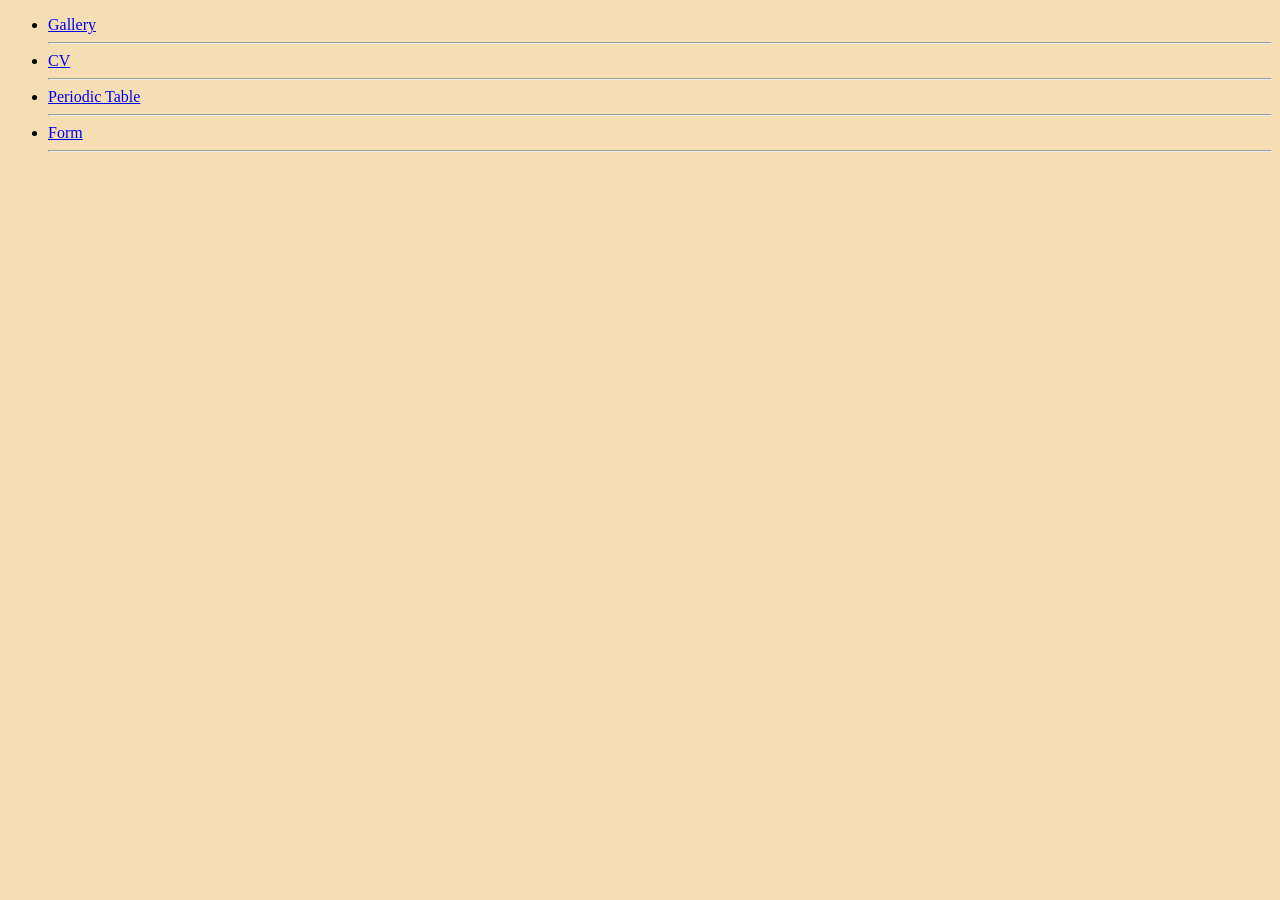
==== index.html @ 0cf28ab3 "assignment" ====
<!DOCTYPE html>
<html lang="en">
<head>
    <meta charset="UTF-8">
    <meta name="viewport" content="width=device-width, initial-scale=1.0">
    <title>Assignment</title>
</head>
<body bgcolor="wheat">
    <ul>

        <li><a href="../Gallery/index.html">Gallery</a></li> <hr>
        <li><a href="../CV/index.html">CV</a></li> <hr>
        <li><a href="../periodic table/index.html">Periodic Table</a></li><hr>
        <li><a href="../form/index.html">Form</a></li><hr>
    </ul>
</body>
</html>
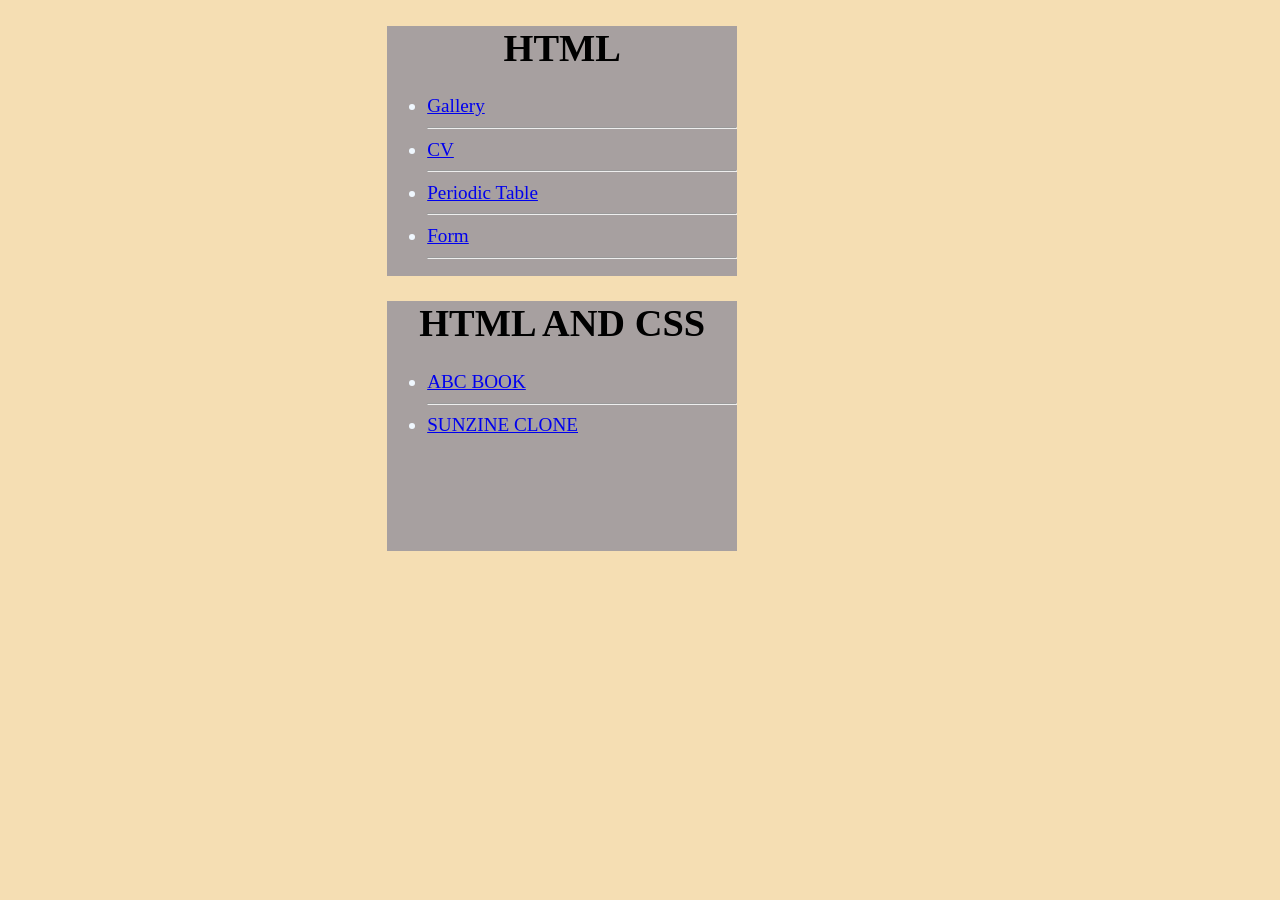
==== commit 3c9c7941: "change in file" ====
--- a/index.html
+++ b/index.html
@@ -4,14 +4,52 @@
     <meta charset="UTF-8">
     <meta name="viewport" content="width=device-width, initial-scale=1.0">
     <title>Assignment</title>
+    <style type="text/css">
+        .html{
+            height: 250px;
+            width: 350px;
+            box-shadow: 2px solid rgb(182, 99, 99);
+            background-color: rgb(167, 160, 160);
+            color: aliceblue;
+            font-size: larger;justify-content: center;
+            margin-top: 20px;
+            margin-left: 30%;
+
+        }
+        .css{
+            height: 250px;
+            width: 350px;
+            box-shadow: 2px solid rgb(27, 23, 23);
+            background-color: rgb(167, 160, 160);
+            color: aliceblue;
+            font-size: larger;
+            margin-left: 30%;
+        } 
+        H1{
+            color: black;
+            text-align: center;
+
+        }
+    </style>
 </head>
 <body bgcolor="wheat">
-    <ul>
+    <div class="main" ></div>
+    <div class="html">
+        <h1>HTML</h1>
+        <ul>
 
-        <li><a href="../Gallery/index.html">Gallery</a></li> <hr>
-        <li><a href="../CV/index.html">CV</a></li> <hr>
-        <li><a href="../periodic table/index.html">Periodic Table</a></li><hr>
-        <li><a href="../form/index.html">Form</a></li><hr>
-    </ul>
+            <li><a href="./Gallery/gallery.html">Gallery</a></li> <hr>
+            <li><a href="./CV/cv.html">CV</a></li> <hr>
+            <li><a href="./periodic table/perodictable.html">Periodic Table</a></li><hr>
+            <li><a href="./form/form.html">Form</a></li><hr>
+        </ul>
+    </div>
+    <div class="css">
+      <H1>HTML AND CSS</H1>  
+        <ul>
+            <li><a href="./ABC-Book/book.html">ABC BOOK</a></li><HR></HR>
+            <li><a href="./sunzine clone/sunzine.html">SUNZINE CLONE</a></li>
+        </ul>
+    </div>
 </body>
 </html>
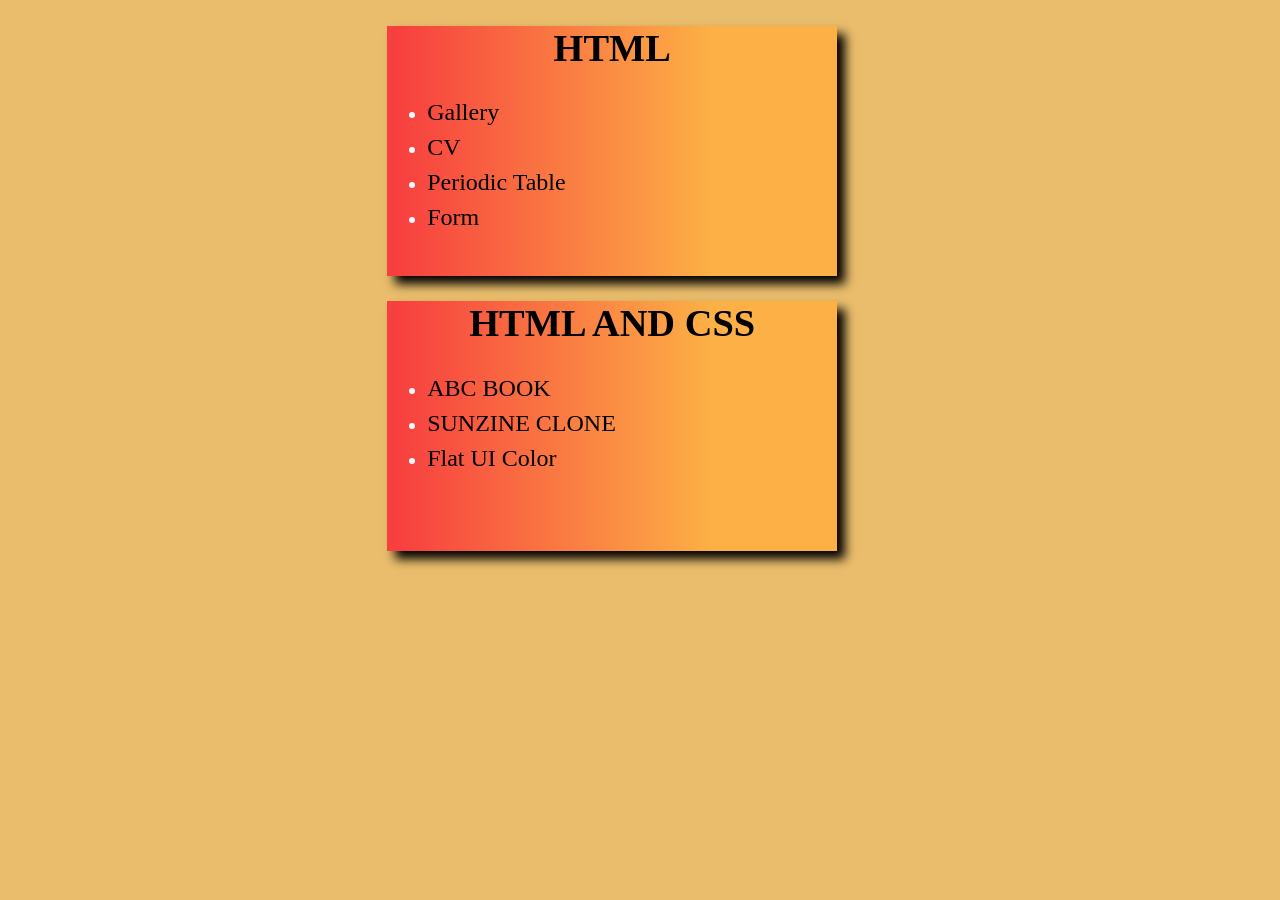
==== commit aade858c: "changing" ====
--- a/index.html
+++ b/index.html
@@ -5,51 +5,71 @@
     <meta name="viewport" content="width=device-width, initial-scale=1.0">
     <title>Assignment</title>
     <style type="text/css">
+        
+        
+        body{
+            background-color: rgb(233, 189, 108);
+        }
         .html{
             height: 250px;
-            width: 350px;
+            width: 450px;
             box-shadow: 2px solid rgb(182, 99, 99);
-            background-color: rgb(167, 160, 160);
+            background: linear-gradient(90deg, rgba(247,63,63,1) 2%, rgba(252,176,69,1) 72%);
             color: aliceblue;
             font-size: larger;justify-content: center;
             margin-top: 20px;
             margin-left: 30%;
+            box-shadow:8px 8px 10px black;
+
 
         }
         .css{
             height: 250px;
-            width: 350px;
-            box-shadow: 2px solid rgb(27, 23, 23);
-            background-color: rgb(167, 160, 160);
+            width: 450px;
+            box-shadow:8px 8px 10px black;
+            background: linear-gradient(90deg, rgba(247,63,63,1) 2%, rgba(252,176,69,1) 72%);
             color: aliceblue;
             font-size: larger;
             margin-left: 30%;
+           
         } 
         H1{
             color: black;
             text-align: center;
 
         }
+        a{
+            text-decoration: none;
+            color: black;
+            font-size: 24px;
+            line-height: 35px;
+            transition: 0.3s ease all;
+        }
+        a:hover{
+            font-size: 32px;
+        }
     </style>
 </head>
-<body bgcolor="wheat">
-    <div class="main" ></div>
+<body>
+    <div class="main" >
     <div class="html">
         <h1>HTML</h1>
         <ul>
 
-            <li><a href="./Gallery/gallery.html">Gallery</a></li> <hr>
-            <li><a href="./CV/cv.html">CV</a></li> <hr>
-            <li><a href="./periodic table/perodictable.html">Periodic Table</a></li><hr>
-            <li><a href="./form/form.html">Form</a></li><hr>
+            <li><a href="./Gallery/gallery.html">Gallery</a></li> 
+            <li><a href="./CV/cv.html">CV</a></li> 
+            <li><a href="./periodic table/perodictable.html">Periodic Table</a></li>
+            <li><a href="./form/form.html">Form</a></li>
         </ul>
     </div>
     <div class="css">
       <H1>HTML AND CSS</H1>  
         <ul>
-            <li><a href="./ABC-Book/book.html">ABC BOOK</a></li><HR></HR>
+            <li><a href="./ABC-Book/book.html">ABC BOOK</a></li>
             <li><a href="./sunzine clone/sunzine.html">SUNZINE CLONE</a></li>
+            <li><a href="./flat ui color/">Flat UI Color</a></li>
         </ul>
     </div>
+</div>
 </body>
 </html>
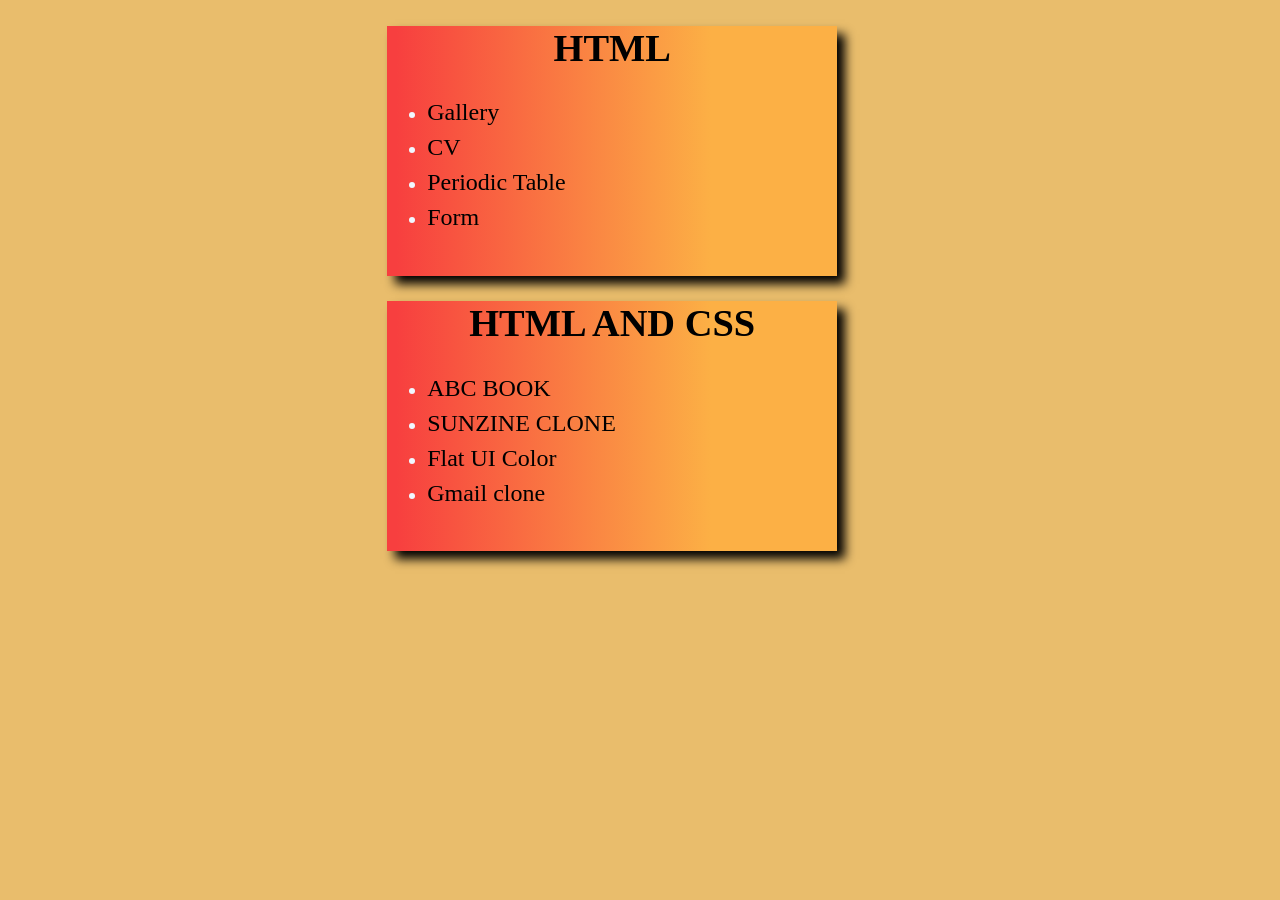
==== commit a6075ef8: "changing" ====
--- a/index.html
+++ b/index.html
@@ -66,8 +66,9 @@
       <H1>HTML AND CSS</H1>  
         <ul>
             <li><a href="./ABC-Book/book.html">ABC BOOK</a></li>
-            <li><a href="./sunzine clone/sunzine.html">SUNZINE CLONE</a></li>
+            <li><a href="./sunzine/sunzine.html">SUNZINE CLONE</a></li>
             <li><a href="./flat ui color/">Flat UI Color</a></li>
+            <li><a href="./Gmail clone/gmail.html">Gmail clone</a></li>
         </ul>
     </div>
 </div>
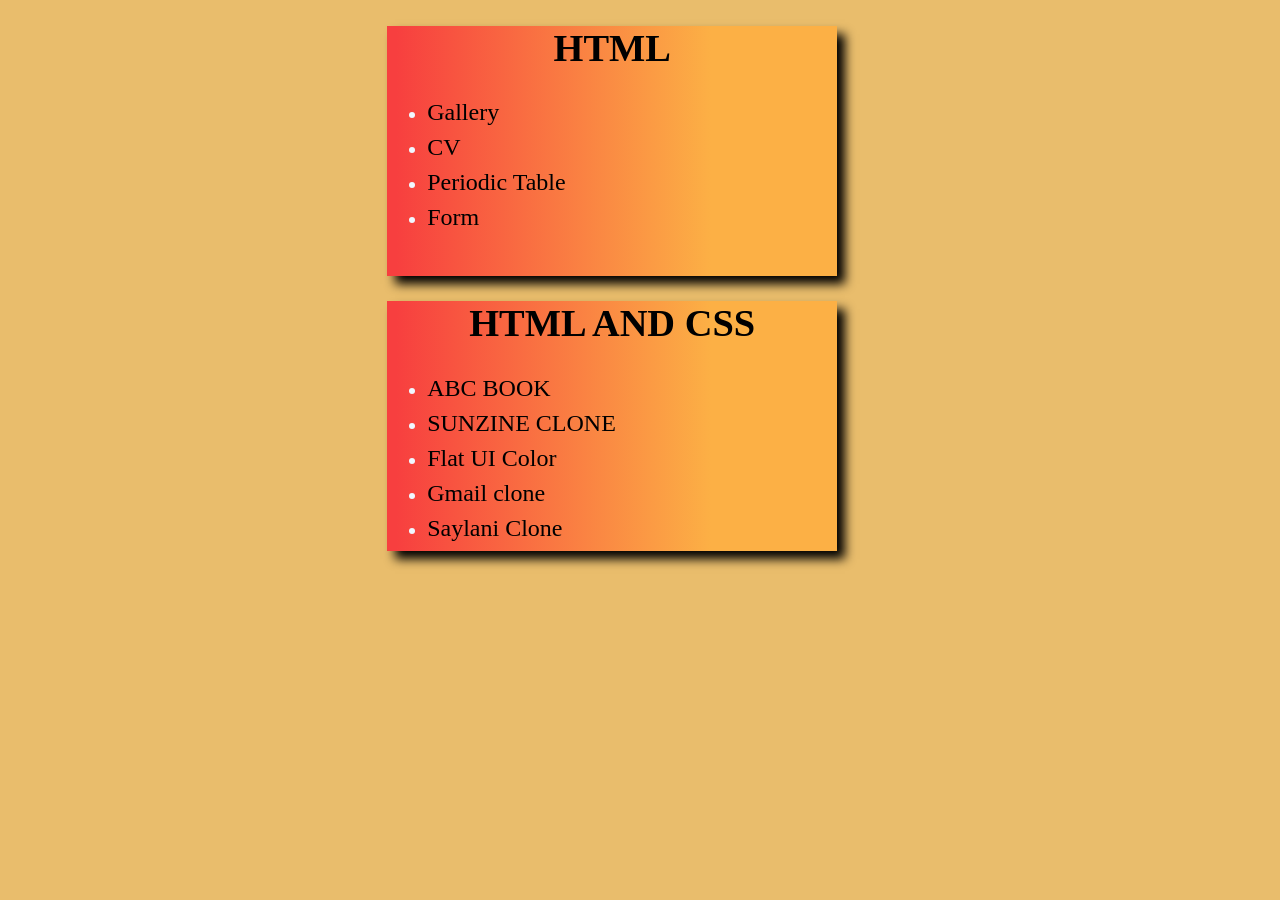
==== commit 9a72b560: "changing" ====
--- a/index.html
+++ b/index.html
@@ -69,6 +69,7 @@
             <li><a href="./sunzine/sunzine.html">SUNZINE CLONE</a></li>
             <li><a href="./flat ui color/">Flat UI Color</a></li>
             <li><a href="./Gmail clone/gmail.html">Gmail clone</a></li>
+            <li><a href="./Saylani clone/saylani.html">Saylani Clone</a></li>
         </ul>
     </div>
 </div>
